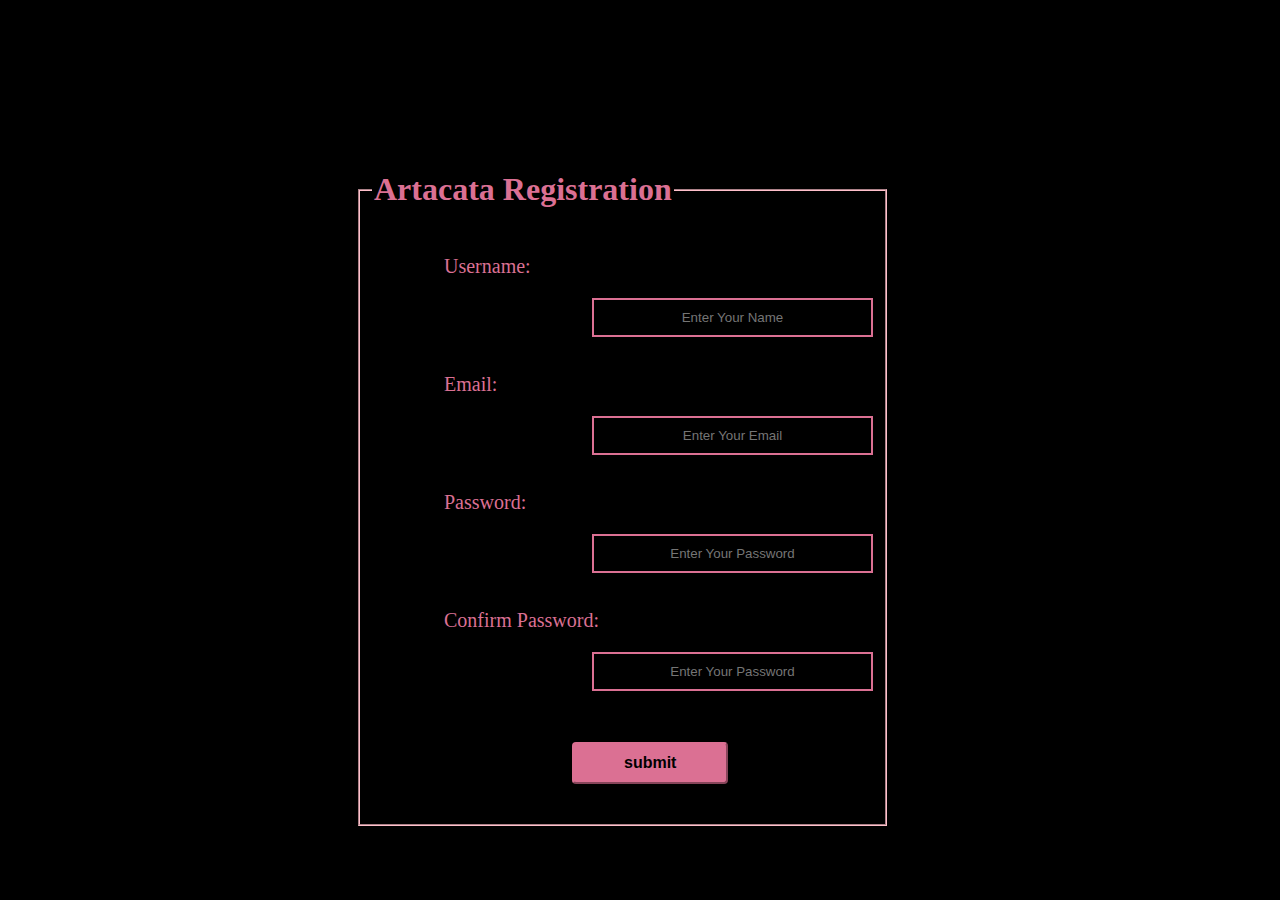
==== register.html @ 61fc2a77 "add register link" ====
<!DOCTYPE html>
<html lang="en">
<head>
    <meta charset="UTF-8">
    <meta name="viewport" content="width=device-width, initial-scale=1.0">
    <title>Blog</title>
    <style>
       
body{
    background-color: black;
}
fieldset{
    color: palevioletred;
    border-color: pink;
    width: 30%;
    margin-top: 150px;
    margin-left: 350px;
}
.form{
  margin-left: 150px;
  margin-top: 20px;
  padding-bottom:30px;
}
.form-control{
    color: palevioletred;

}
.form-control p{

    margin-left: -78px;
    font-size: 20px;
}
.form-control input{
    margin-left: 70px;
    padding: 10px 50px;
    text-align: center;
    color: pink;
    border: 2px solid palevioletred;
    background-color: black;

}
.form-control.success input{
    border:2px solid rgb(26, 167, 26);
}
.form-control.error input{
    border:2px solid rgb(228, 29, 22);
}
.form-control small{
    display: block;
    margin-left: 200px;
    visibility: hidden;
}
button{
    background-color: palevioletred;
    color: black;
    padding: 10px 50px;
    border-radius:4px;
    border-color: palevioletred;
    cursor: pointer;
    font-size: 16px;
    margin-top: 35px;
    margin-left: 50px;
}
button:hover{
    background-color: pink;
    border-color: pink;
}

    </style>
</head>
<body>
         
    <fieldset>
        <legend><h1>Artacata Registration</h1></legend>
        <form class="form">

                <div class="form-control">
                    <p>Username:</p>
                    <input id="username" type="text" placeholder="Enter Your Name" >
                    <small>Error Message</small>
                
                </div>
        
                <div class="form-control">
                    <p >Email:</p>
                    <input id="email" type="email" placeholder="Enter Your Email" >
                    <small>Error Message</small>
                </div>
    
                <div class="form-control">
                    <p>Password:</p>
                    <input id="password" type="password" placeholder="Enter Your Password">
                    <small>Error Message</small>
                </div>
        
                <div class="form-control">
                    <p>Confirm Password:</p>
                    <input id="cpassword" type="password" placeholder="Enter Your Password">
                    <small>Error Message</small>
                </div>
            
                <div class="form-control">
                    <button type="submit"><b>submit</b></button>
                </div>            

        </form>
    </fieldset>    
            
    
       <script src="./main.js"></script>
    </body>
</html>
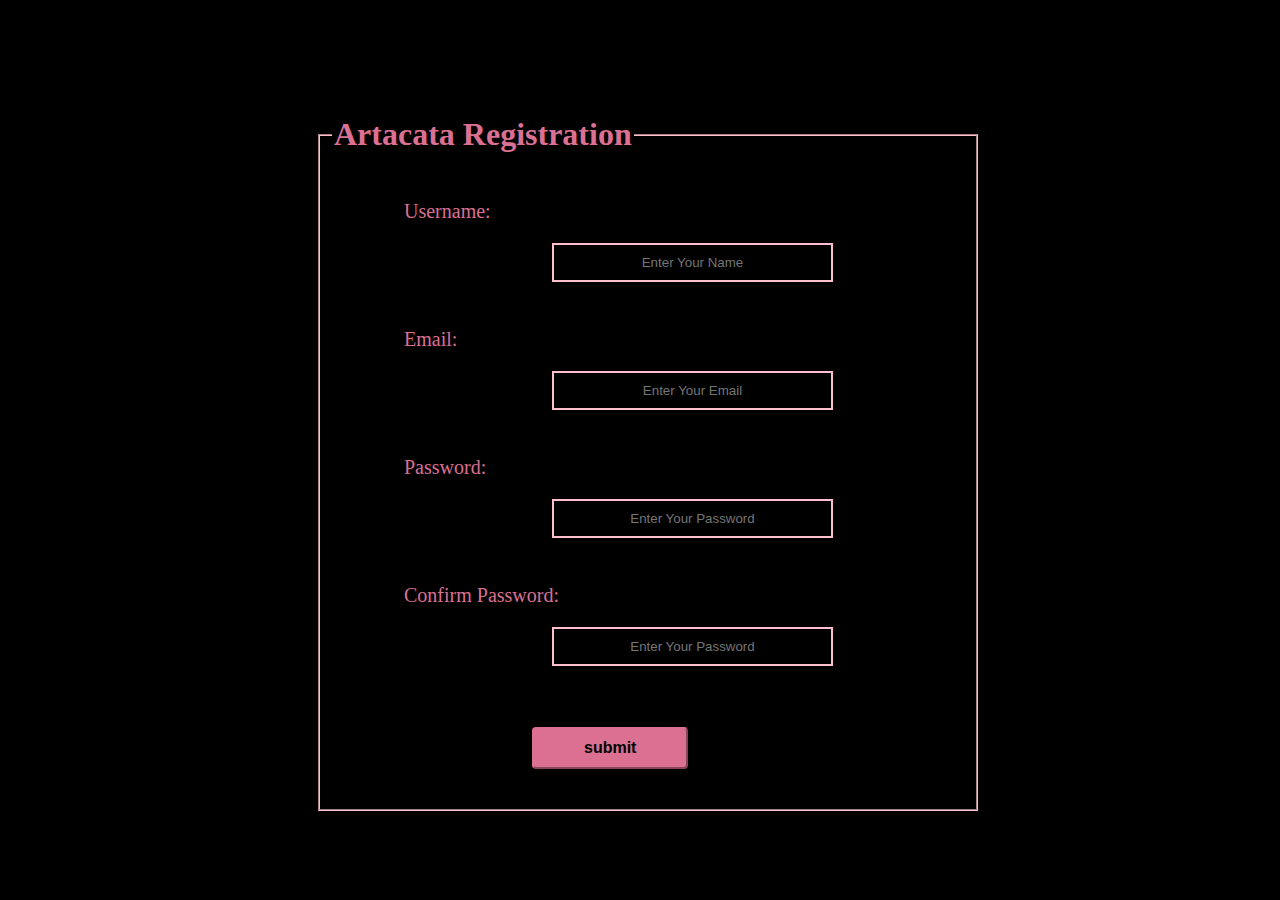
==== commit 490d28bb: "add responsizve size" ====
--- a/register.html
+++ b/register.html
@@ -6,7 +6,7 @@
     <title>Blog</title>
     <style>
        
-body{
+       body{
     background-color: black;
 }
 fieldset{
@@ -14,7 +14,7 @@
     border-color: pink;
     width: 30%;
     margin-top: 150px;
-    margin-left: 350px;
+    margin-left: 650px;
 }
 .form{
   margin-left: 150px;
@@ -26,7 +26,6 @@
 
 }
 .form-control p{
-
     margin-left: -78px;
     font-size: 20px;
 }
@@ -35,20 +34,21 @@
     padding: 10px 50px;
     text-align: center;
     color: pink;
-    border: 2px solid palevioletred;
+    border: 2px solid pink;
     background-color: black;
-
 }
 .form-control.success input{
-    border:2px solid rgb(26, 167, 26);
+    border: 3px solid palevioletred;
 }
 .form-control.error input{
-    border:2px solid rgb(228, 29, 22);
+    border: 2px solid orchid;
 }
 .form-control small{
     display: block;
-    margin-left: 200px;
+    margin-left: 230px;
+    margin-top: 10px;
     visibility: hidden;
+    color: orchid;
 }
 button{
     background-color: palevioletred;
@@ -65,7 +65,24 @@
     background-color: pink;
     border-color: pink;
 }
-
+@media(min-width: 1400px) and (max-width:1919px){
+    fieldset{
+    color: palevioletred;
+    border-color: pink;
+    width: 40%;
+    margin-top: 95px;
+    margin-left: 427px;
+}
+}
+@media(min-width: 1200px) and (max-width:1399px){
+    fieldset {
+    color: palevioletred;
+    border-color: pink;
+    width: 50%;
+    margin-top: 95px;
+    margin-left: 310px;
+}
+}
     </style>
 </head>
 <body>
